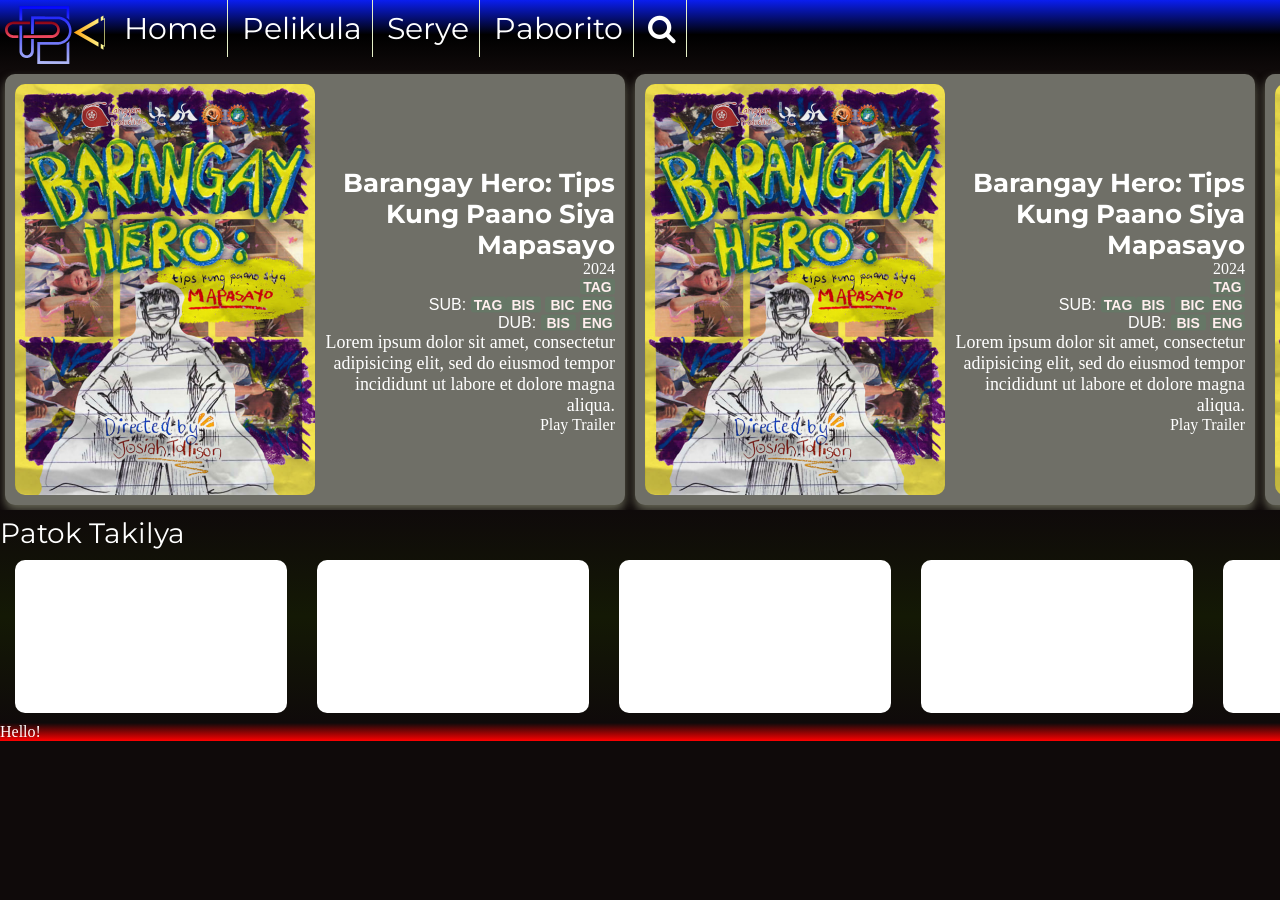
==== index.html @ 4503271e "Add files via upload" ====
<!DOCTYPE html>
	<head>
		<title>Philikula</title>
		<link rel="icon" type="image/svg" href="Philikula logo.svg">
		<link rel="stylesheet" type="text/css" href="style.css">
		<link rel="stylesheet" href="https://cdnjs.cloudflare.com/ajax/libs/font-awesome/4.7.0/css/font-awesome.min.css">
	</head>

	<body>
		<nav class="navbar">
			<ul>
				<li><img type="image/svg" src="Philikula logo.svg" id="logo"></li>
				<li><a href="">Home</a></li>
				<li><a href="">Pelikula	</a></li>
				<li><a href="">Serye</a></li>
				<li><a href="">Paborito</a></li>
				<li><a href=""><i class="fa fa-search"></i></a></li>
				<li>
					<div class="options">
					</div>
				</li>
			</ul>
		</nav>
		<main>
			<div class="carousel">
				<div class="content">
					<img src="BarangayHero.png" >
					<div class="desc">
						<div class="title"> Barangay Hero: Tips Kung Paano Siya Mapasayo</div>
						<div class="details">2024</div>
						<div class="language">
							<b class="lang">TAG</b></br>
							SUB: <b class="lang">TAG</b><b class="lang">BIS</b> <b class="lang">BIC</b><b class="lang">ENG</b></br>
							DUB: <b class="lang">BIS</b> <b class="lang">ENG</b></div>
						<div class="plot">Lorem ipsum dolor sit amet, consectetur adipisicing elit, sed do eiusmod
						tempor incididunt ut labore et dolore magna aliqua.</div>
						<a class="playTrailer"> Play Trailer </a>
					</div>
				</div>
				<div class="content">
					<img src="BarangayHero.png" >
					<div class="desc">
						<div class="title"> Barangay Hero: Tips Kung Paano Siya Mapasayo</div>
						<div class="details">2024</div>
						<div class="language">
							<b class="lang">TAG</b></br>
							SUB: <b class="lang">TAG</b><b class="lang">BIS</b> <b class="lang">BIC</b><b class="lang">ENG</b></br>
							DUB: <b class="lang">BIS</b> <b class="lang">ENG</b></div>
						<div class="plot">Lorem ipsum dolor sit amet, consectetur adipisicing elit, sed do eiusmod
						tempor incididunt ut labore et dolore magna aliqua.</div>
						<a class="playTrailer"> Play Trailer</a>
					</div>
				</div>
				<div class="content">
					<img src="BarangayHero.png" >
					<div class="desc">
						<div class="title"> Barangay Hero: Tips Kung Paano Siya Mapasayo</div>
						<div class="details">2024</div>
						<div class="language">
							<b class="lang">TAG</b></br>
							SUB: <b class="lang">TAG</b><b class="lang">BIS</b> <b class="lang">BIC</b><b class="lang">ENG</b></br>
							DUB: <b class="lang">BIS</b> <b class="lang">ENG</b></div>
						<div class="plot">Lorem ipsum dolor sit amet, consectetur adipisicing elit, sed do eiusmod
						tempor incididunt ut labore et dolore magna aliqua.</div>
						<a class="playTrailer"> Play Trailer</a>
					</div>
				</div>
				<div class="content">
					<img src="BarangayHero.png" >
					<div class="desc">
						<div class="title"> Barangay Hero: Tips Kung Paano Siya Mapasayo</div>
						<div class="details">2024</div>
						<div class="language">
							<b class="lang">TAG</b></br>
							SUB: <b class="lang">TAG</b><b class="lang">BIS</b> <b class="lang">BIC</b><b class="lang">ENG</b></br>
							DUB: <b class="lang">BIS</b> <b class="lang">ENG</b></div>
						<div class="plot">Lorem ipsum dolor sit amet, consectetur adipisicing elit, sed do eiusmod
						tempor incididunt ut labore et dolore magna aliqua.</div>
						<a class="playTrailer"> Play Trailer</a>
					</div>
				</div>
				<div class="content">
					<img src="BarangayHero.png" >
					<div class="desc">
						<div class="title"> Barangay Hero: Tips Kung Paano Siya Mapasayo</div>
						<div class="details">2024</div>
						<div class="language">
							<b class="lang">TAG</b></br>
							SUB: <b class="lang">TAG</b><b class="lang">BIS</b> <b class="lang">BIC</b><b class="lang">ENG</b></br>
							DUB: <b class="lang">BIS</b> <b class="lang">ENG</b></div>
						<div class="plot">Lorem ipsum dolor sit amet, consectetur adipisicing elit, sed do eiusmod
						tempor incididunt ut labore et dolore magna aliqua.</div>
						<a class="playTrailer"> Play Trailer</a>
					</div>
				</div>
			</div>
			<div class="rows">
				<div class="label">Patok Takilya</div>
				<div class="container">
					<div class="item"></div>
					<div class="item"></div>
					<div class="item"></div>
					<div class="item"></div>
					<div class="item"></div>
					<div class="item"></div>
				</div>

			</div>
		</main>
		<footer>
			Hello!
		</footer>
	</body>
</html>
---- style.css ----
@import url('https://fonts.googleapis.com/css2?family=Montserrat:ital,wght@0,100..900;1,100..900&display=swap');

body{
	padding: 0;
	margin: 0;
	-webkit-user-select: none;
	background-color: rgb(15,10,10);
}
body::-webkit-scrollbar{
	width: 8px;
	margin: 0;
	border-radius: 4px;
}
body::-webkit-scrollbar-track{
	border-radius: 4px;
	background-color: rgba(255,255,255,0.1);
}
body::-webkit-scrollbar-thumb{
	border-radius: 4px;
	background-color: rgba(240,240,	30, 0.1);
}


.navbar{
	background: linear-gradient(180deg, rgb(10,30,240), black 50%, rgba(15,10,10, 0.4));
	width: 100%;
	position: sticky;
	top:0;
	padding: 0px;
	z-index: 1;	
}

.navbar ul{
	margin:0px;
	padding: 0px;
	list-style-type: none;
}

#logo{
	margin:5px;
	width: 100px;
	vertical-align: middle
}

.navbar li{
	display: inline-block;
}

.navbar a{
	border-right: 1px solid rgb(230,240,200);
	padding: 10px;
	text-decoration: none;
	color: white;
	display: block;
	text-align: center;
	font-size: 30px;
	font-family: "Montserrat",sans-serif;
}

.navbar a:hover{
	color: gray;
}


main{
	color: white;
}

.carousel{
	display: flex;
	flex-direction: row;
	overflow: hidden;
}

.content{
	background-color: #6f6f67;
	min-width: 600px;
	padding: 10px;
	list-style-type: none;
	position: relative;
	border-radius: 10px;
	margin:5px;
	box-shadow: 0px 5px 10px #665;
}


.content img{
	width: 50%;
	vertical-align: middle;	
	position: relative;
	border-radius: 10px
}

.content .desc{
	position: absolute;
	right:0;
	margin:10px;
	width: calc(50% - 10px);
	top:50%;
	transform: translateY(-50%);
	text-align: right;
}

.content .desc .title{
	font-family: "Montserrat", sans-serif;
	font-weight: bold;
	font-size: 2vw; 
}


.language{
	font-family: "Calibri", sans-serif;
}

.lang{
	width: 35px;
	height: 16px;
	display: inline-grid;
	background-color: #676;
	border-radius: 3px;
	color: #fee;
	font-size: min(1.8vw, 14px);
	text-align: center;
}
.content .desc .plot{
	font-size: 1.4vw; 
}


.rows{
	padding-top: 6px;
	background: linear-gradient(to bottom, rgb(15,10,10), rgb(20,25,5), rgb(15,10,10));
}

.rows .label{
	font-size: 28px;
	font-family: "Montserrat", sans-serif;
	left:12px;
}

.rows .container{
	display: flex;
	overflow: hidden;
	flex-direction: row;
}
.rows .item{
	min-width: 272px;
	height: 153px;
	background-color: #fff;
	margin:10px 15px;
	border-radius: 10px;
}
footer{
	background: linear-gradient(to bottom, rgb(15,10,10), red);
	color: white;
	position: relative;
	width: 100%;
	bottom:0px;
}
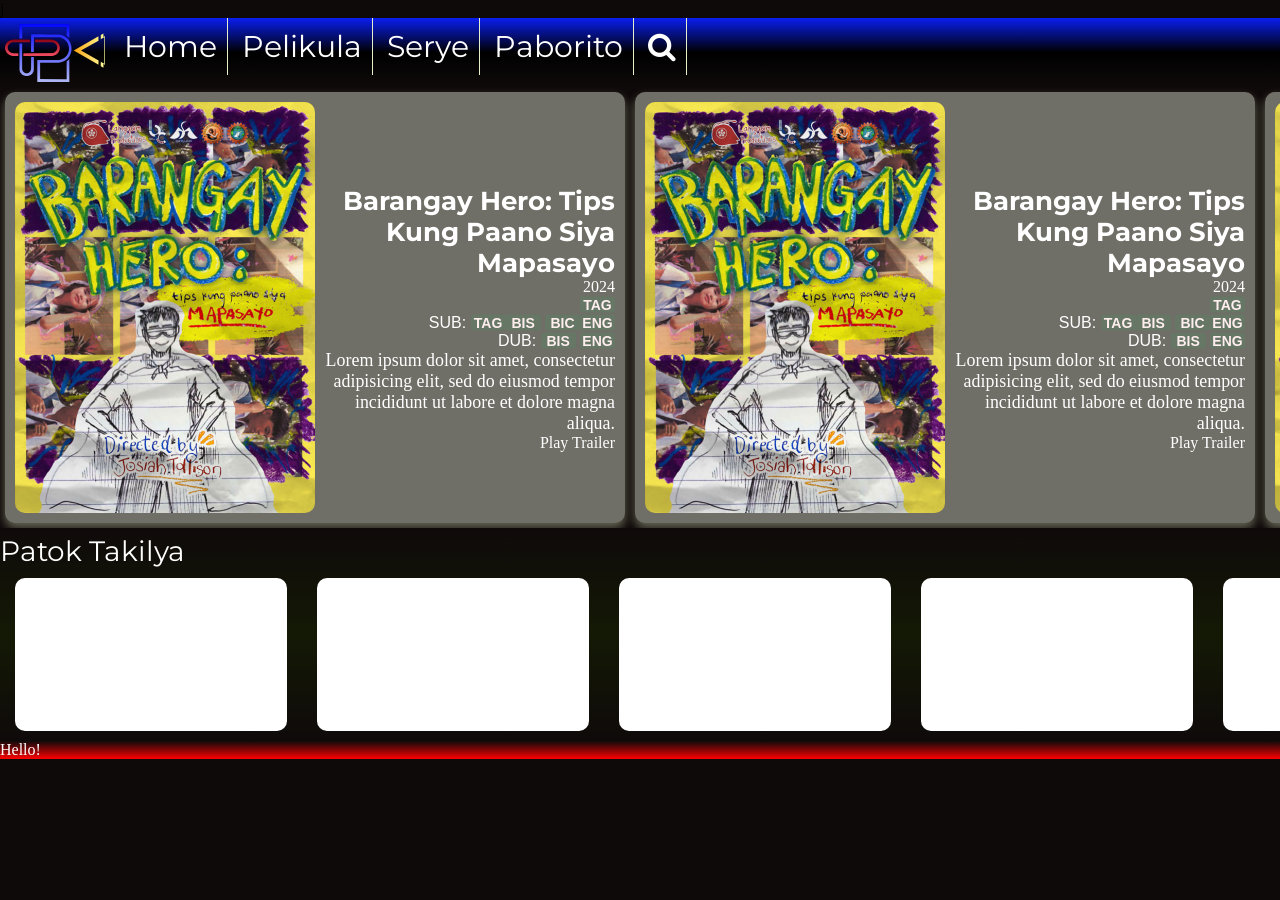
==== commit 804a3b6e: "test" ====
--- a/index.html
+++ b/index.html
@@ -7,6 +7,7 @@
 	</head>
 
 	<body>
+		j
 		<nav class="navbar">
 			<ul>
 				<li><img type="image/svg" src="Philikula logo.svg" id="logo"></li>
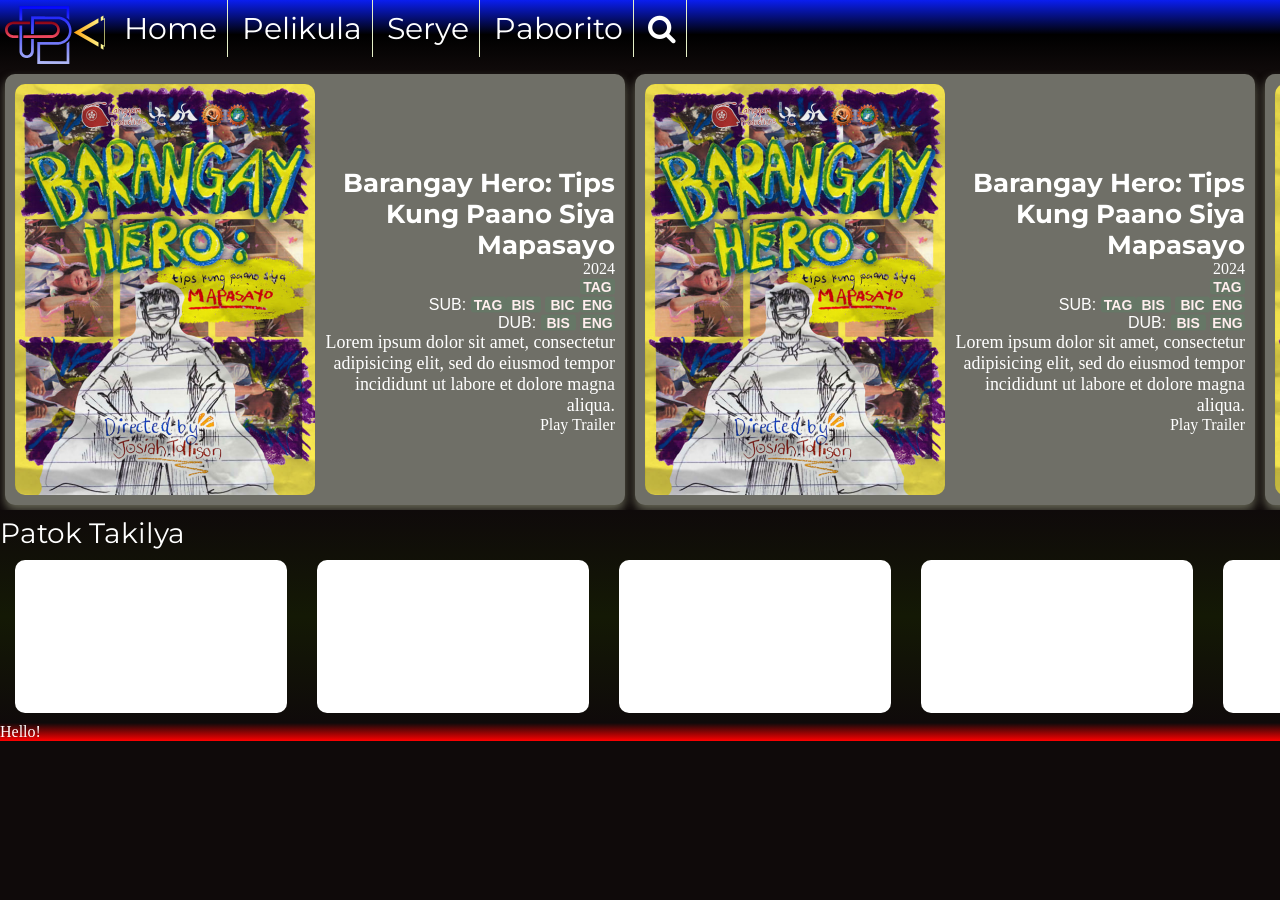
==== commit b423b372: "revert" ====
--- a/index.html
+++ b/index.html
@@ -7,7 +7,6 @@
 	</head>
 
 	<body>
-		j
 		<nav class="navbar">
 			<ul>
 				<li><img type="image/svg" src="Philikula logo.svg" id="logo"></li>
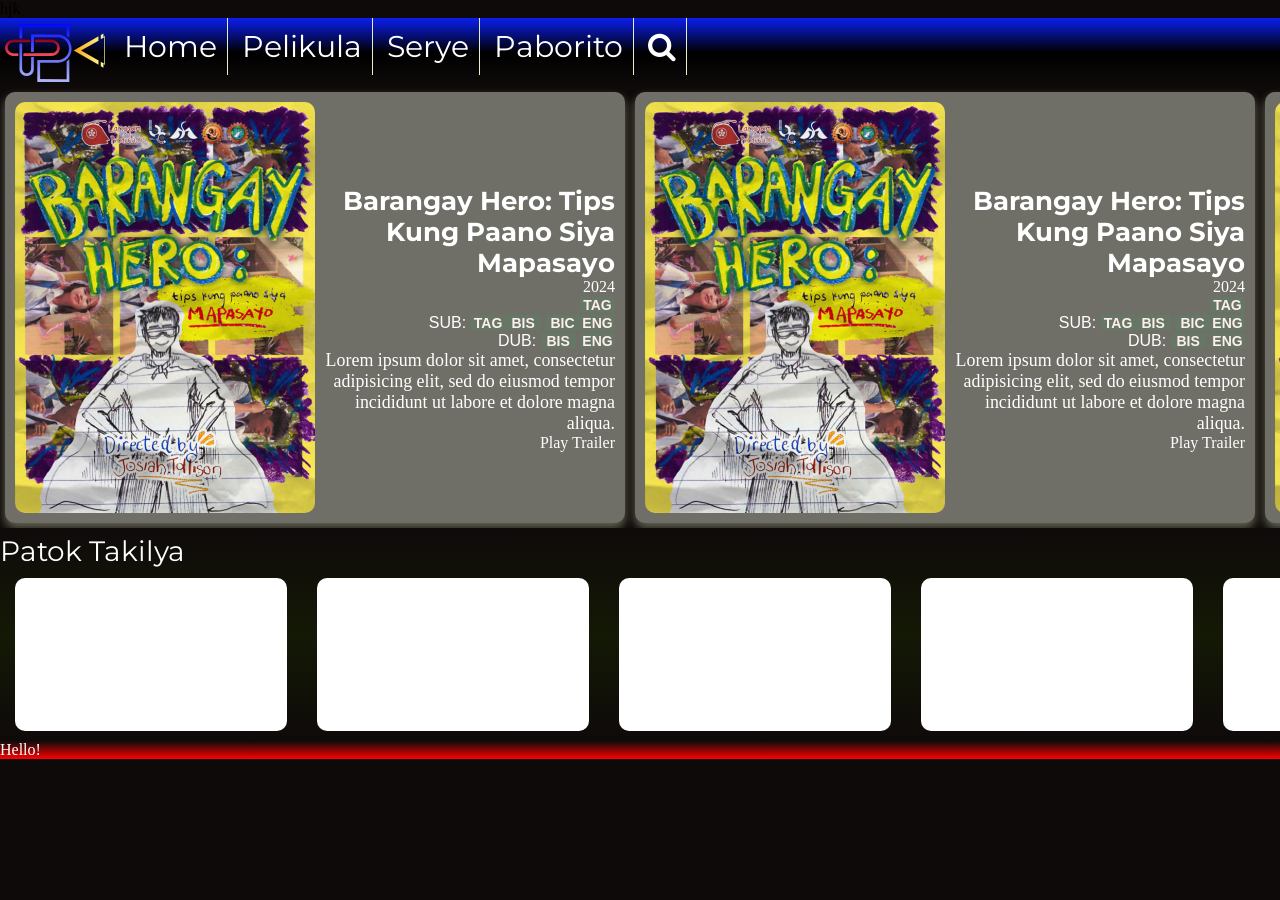
==== commit 59147ea1: "Update index.html" ====
--- a/index.html
+++ b/index.html
@@ -7,6 +7,7 @@
 	</head>
 
 	<body>
+		hjk
 		<nav class="navbar">
 			<ul>
 				<li><img type="image/svg" src="Philikula logo.svg" id="logo"></li>
@@ -111,4 +112,4 @@
 			Hello!
 		</footer>
 	</body>
-</html>+</html>
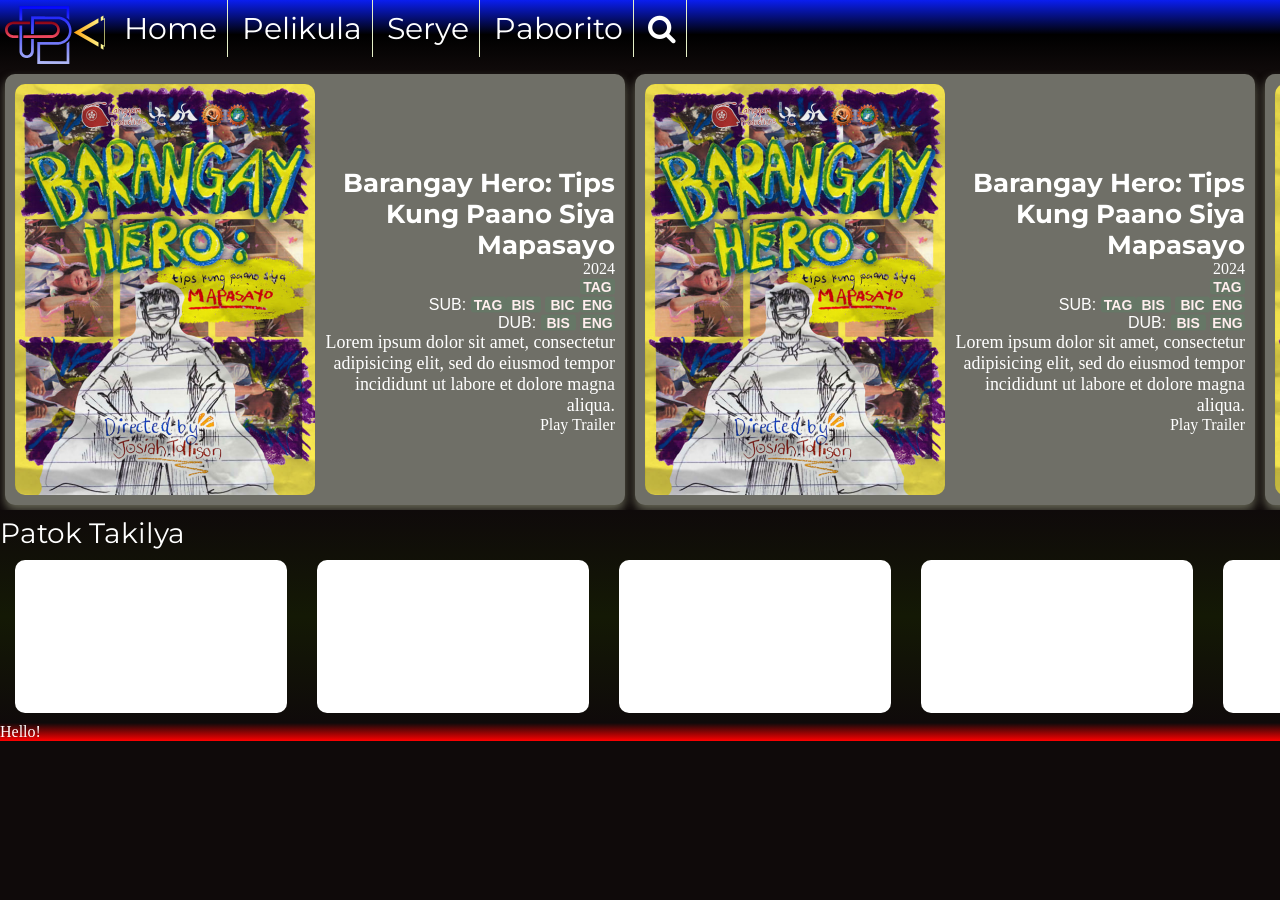
==== commit c1a74b0f: "Update index.html" ====
--- a/index.html
+++ b/index.html
@@ -7,7 +7,6 @@
 	</head>
 
 	<body>
-		hjk
 		<nav class="navbar">
 			<ul>
 				<li><img type="image/svg" src="Philikula logo.svg" id="logo"></li>
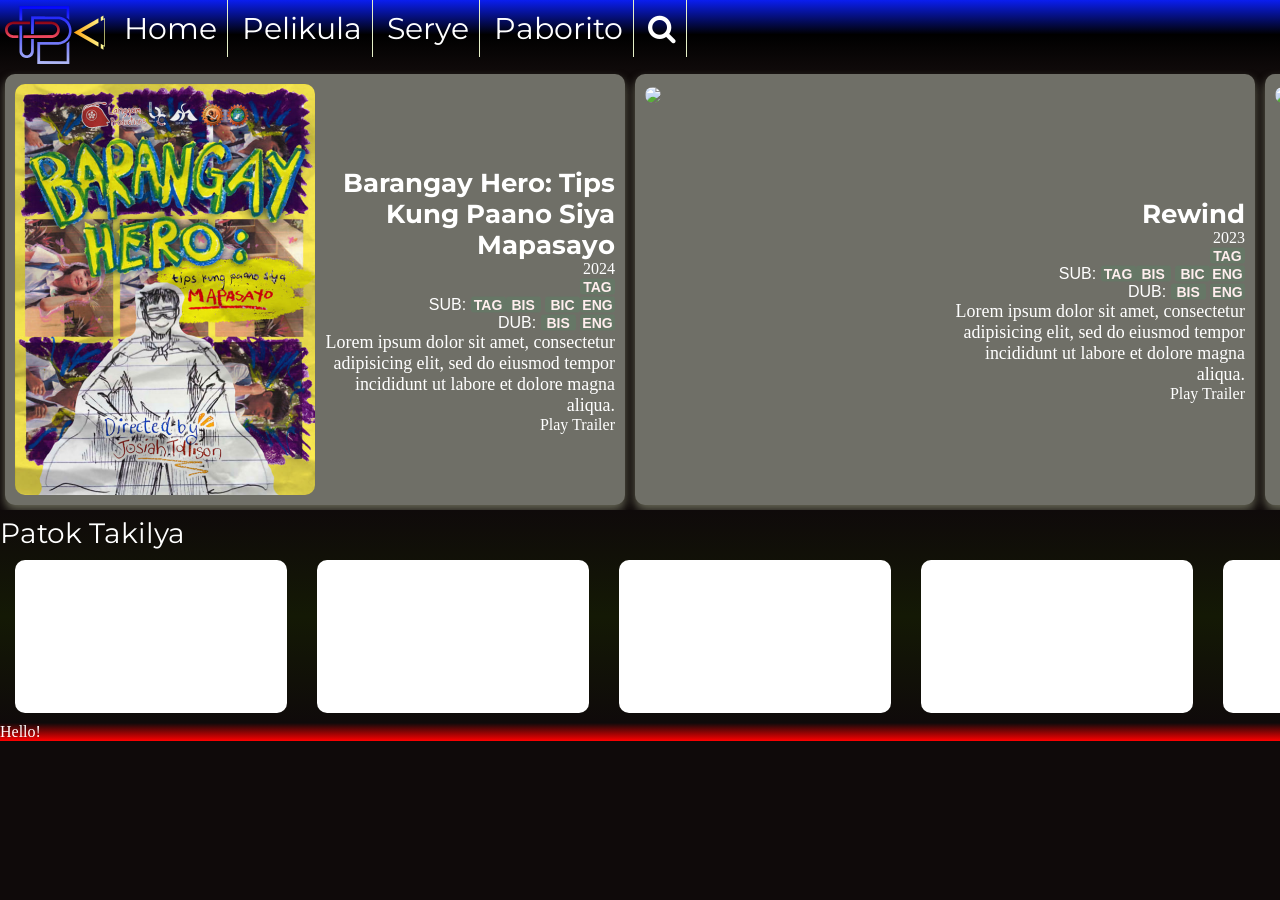
==== commit d86504c2: "Update index.html" ====
--- a/index.html
+++ b/index.html
@@ -24,7 +24,7 @@
 		<main>
 			<div class="carousel">
 				<div class="content">
-					<img src="BarangayHero.png" >
+					<img id="bh"src="BarangayHero.png" >
 					<div class="desc">
 						<div class="title"> Barangay Hero: Tips Kung Paano Siya Mapasayo</div>
 						<div class="details">2024</div>
@@ -38,10 +38,10 @@
 					</div>
 				</div>
 				<div class="content">
-					<img src="BarangayHero.png" >
+					<img id="rewind" src="https://scontent.cdninstagram.com/v/t39.30808-6/405502468_18398324326003451_4564335030879672690_n.jpg?stp=dst-jpg_e35&efg=eyJ2ZW5jb2RlX3RhZyI6ImltYWdlX3VybGdlbi4xMzQ5eDE2ODcuc2RyLmYzMDgwOCJ9&_nc_ht=scontent.cdninstagram.com&_nc_cat=111&_nc_ohc=g9bhmCO8wZwAb7k2J2Z&edm=APs17CUAAAAA&ccb=7-5&ig_cache_key=MzI0MjE4Mzc4MzQ0MzU4NzI0MQ%3D%3D.2-ccb7-5&oh=00_AfA-R3__o_wrFe8BgCEbzcbP0bNgh12TSzbl4nOcwdVMOw&oe=6632B9DC&_nc_sid=10d13b" >
 					<div class="desc">
-						<div class="title"> Barangay Hero: Tips Kung Paano Siya Mapasayo</div>
-						<div class="details">2024</div>
+						<div class="title">Rewind</div>
+						<div class="details">2023</div>
 						<div class="language">
 							<b class="lang">TAG</b></br>
 							SUB: <b class="lang">TAG</b><b class="lang">BIS</b> <b class="lang">BIC</b><b class="lang">ENG</b></br>
@@ -52,35 +52,7 @@
 					</div>
 				</div>
 				<div class="content">
-					<img src="BarangayHero.png" >
-					<div class="desc">
-						<div class="title"> Barangay Hero: Tips Kung Paano Siya Mapasayo</div>
-						<div class="details">2024</div>
-						<div class="language">
-							<b class="lang">TAG</b></br>
-							SUB: <b class="lang">TAG</b><b class="lang">BIS</b> <b class="lang">BIC</b><b class="lang">ENG</b></br>
-							DUB: <b class="lang">BIS</b> <b class="lang">ENG</b></div>
-						<div class="plot">Lorem ipsum dolor sit amet, consectetur adipisicing elit, sed do eiusmod
-						tempor incididunt ut labore et dolore magna aliqua.</div>
-						<a class="playTrailer"> Play Trailer</a>
-					</div>
-				</div>
-				<div class="content">
-					<img src="BarangayHero.png" >
-					<div class="desc">
-						<div class="title"> Barangay Hero: Tips Kung Paano Siya Mapasayo</div>
-						<div class="details">2024</div>
-						<div class="language">
-							<b class="lang">TAG</b></br>
-							SUB: <b class="lang">TAG</b><b class="lang">BIS</b> <b class="lang">BIC</b><b class="lang">ENG</b></br>
-							DUB: <b class="lang">BIS</b> <b class="lang">ENG</b></div>
-						<div class="plot">Lorem ipsum dolor sit amet, consectetur adipisicing elit, sed do eiusmod
-						tempor incididunt ut labore et dolore magna aliqua.</div>
-						<a class="playTrailer"> Play Trailer</a>
-					</div>
-				</div>
-				<div class="content">
-					<img src="BarangayHero.png" >
+					<img id="bis" src="https://pbs.twimg.com/media/E7ZBcjNVgAQrPpo?format=jpg&name=4096x4096" >
 					<div class="desc">
 						<div class="title"> Barangay Hero: Tips Kung Paano Siya Mapasayo</div>
 						<div class="details">2024</div>
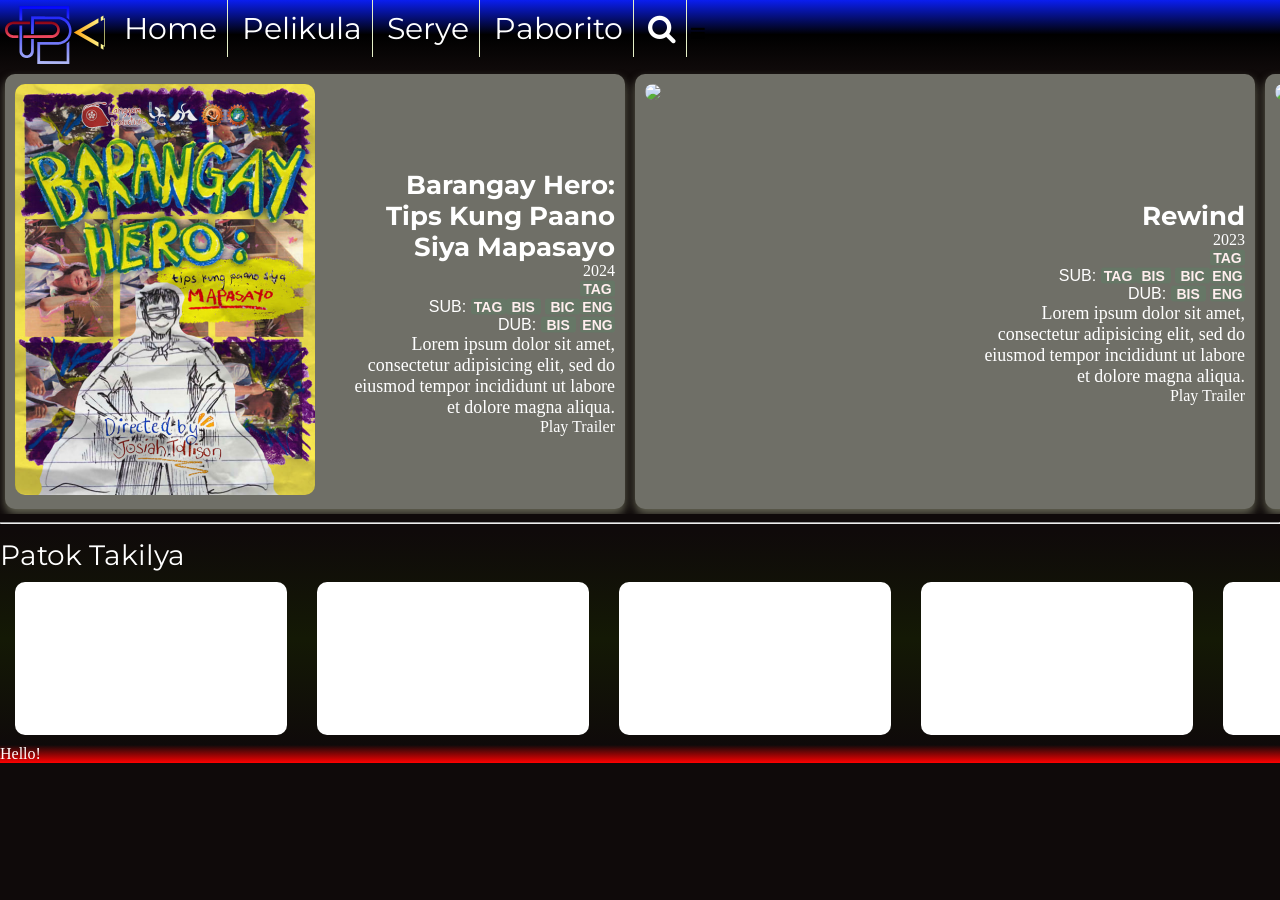
==== commit a7be77e4: "Update index.html" ====
--- a/index.html
+++ b/index.html
@@ -16,7 +16,8 @@
 				<li><a href="">Paborito</a></li>
 				<li><a href=""><i class="fa fa-search"></i></a></li>
 				<li>
-					<div class="options">
+					<div href="" class="options">
+						<i class="fa fa-bars"></i>
 					</div>
 				</li>
 			</ul>
@@ -66,6 +67,7 @@
 					</div>
 				</div>
 			</div>
+			<hr>
 			<div class="rows">
 				<div class="label">Patok Takilya</div>
 				<div class="container">
--- a/style.css
+++ b/style.css
@@ -85,17 +85,28 @@
 
 
 .content img{
-	width: 50%;
-	vertical-align: middle;	
 	position: relative;
 	border-radius: 10px
+	
+}
+
+.content #bh{
+	width: 50%;
+}
+
+.content #rewind{
+	width:55%;
+}
+
+.content #bis{
+	width:45%;
 }
 
 .content .desc{
 	position: absolute;
 	right:0;
 	margin:10px;
-	width: calc(50% - 10px);
+	width: calc(50% - 40px);
 	top:50%;
 	transform: translateY(-50%);
 	text-align: right;
@@ -125,6 +136,9 @@
 .content .desc .plot{
 	font-size: 1.4vw; 
 }
+
+
+
 
 
 .rows{
@@ -157,4 +171,3 @@
 	width: 100%;
 	bottom:0px;
 }
-
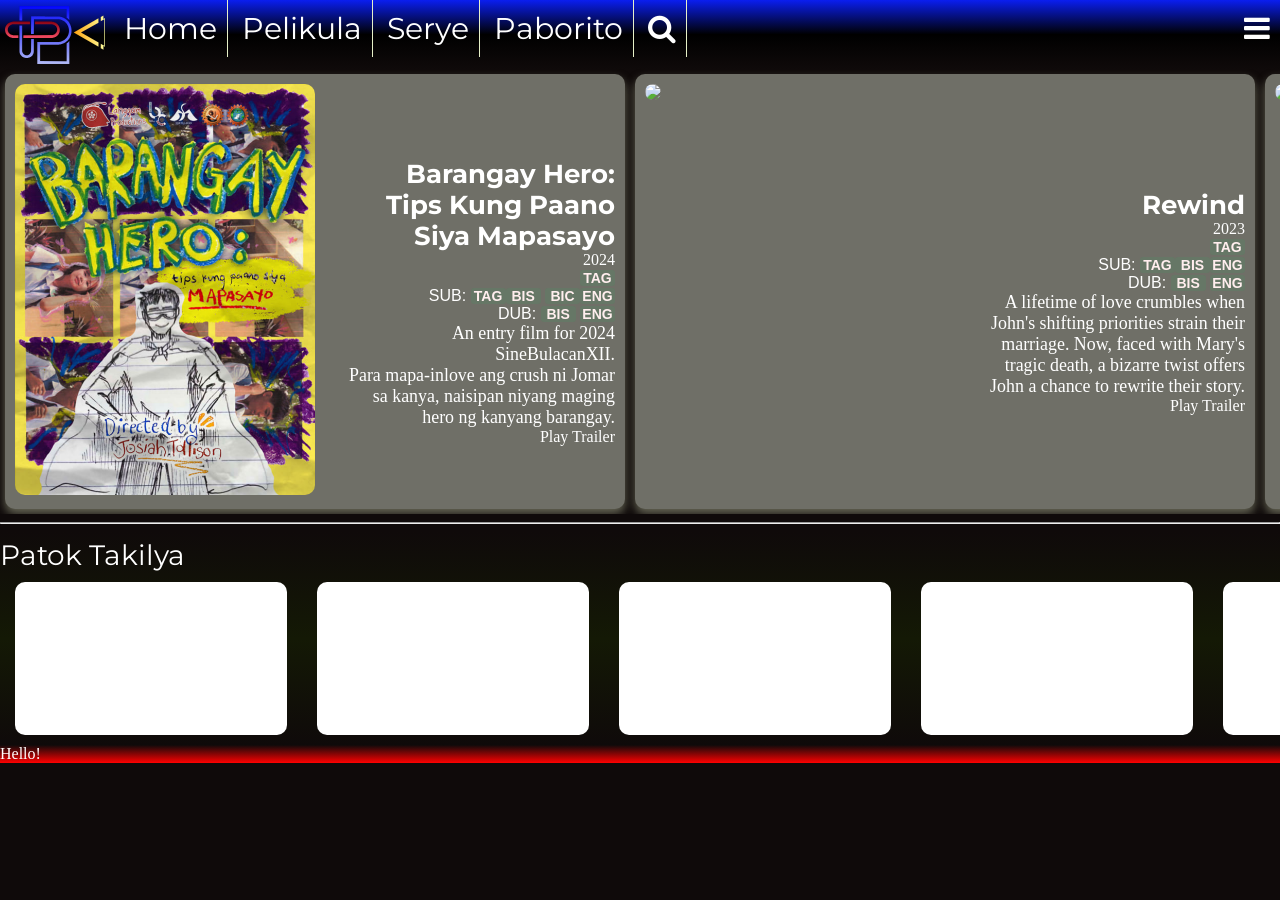
==== commit 7bece663: "Update index.html" ====
--- a/index.html
+++ b/index.html
@@ -33,8 +33,7 @@
 							<b class="lang">TAG</b></br>
 							SUB: <b class="lang">TAG</b><b class="lang">BIS</b> <b class="lang">BIC</b><b class="lang">ENG</b></br>
 							DUB: <b class="lang">BIS</b> <b class="lang">ENG</b></div>
-						<div class="plot">Lorem ipsum dolor sit amet, consectetur adipisicing elit, sed do eiusmod
-						tempor incididunt ut labore et dolore magna aliqua.</div>
+						<div class="plot">An entry film for  2024 SineBulacanXII.<br/>Para mapa-inlove ang crush ni Jomar sa kanya, naisipan niyang maging hero ng kanyang barangay.</div>
 						<a class="playTrailer"> Play Trailer </a>
 					</div>
 				</div>
@@ -45,10 +44,9 @@
 						<div class="details">2023</div>
 						<div class="language">
 							<b class="lang">TAG</b></br>
-							SUB: <b class="lang">TAG</b><b class="lang">BIS</b> <b class="lang">BIC</b><b class="lang">ENG</b></br>
+							SUB: <b class="lang">TAG</b><b class="lang">BIS</b><b class="lang">ENG</b></br>
 							DUB: <b class="lang">BIS</b> <b class="lang">ENG</b></div>
-						<div class="plot">Lorem ipsum dolor sit amet, consectetur adipisicing elit, sed do eiusmod
-						tempor incididunt ut labore et dolore magna aliqua.</div>
+						<div class="plot">A lifetime of love crumbles when John's shifting priorities strain their marriage. Now, faced with Mary's tragic death, a bizarre twist offers John a chance to rewrite their story.</div>
 						<a class="playTrailer"> Play Trailer</a>
 					</div>
 				</div>
--- a/style.css
+++ b/style.css
@@ -20,6 +20,18 @@
 	background-color: rgba(240,240,	30, 0.1);
 }
 
+.options{
+	position: absolute;
+	top:0;
+	right:0px;
+	padding: 10px;
+	text-decoration: none;
+	color: white;
+	display: block;
+	text-align: center;
+	font-size: 30px;
+	font-family: "Montserrat",sans-serif
+}
 
 .navbar{
 	background: linear-gradient(180deg, rgb(10,30,240), black 50%, rgba(15,10,10, 0.4));
